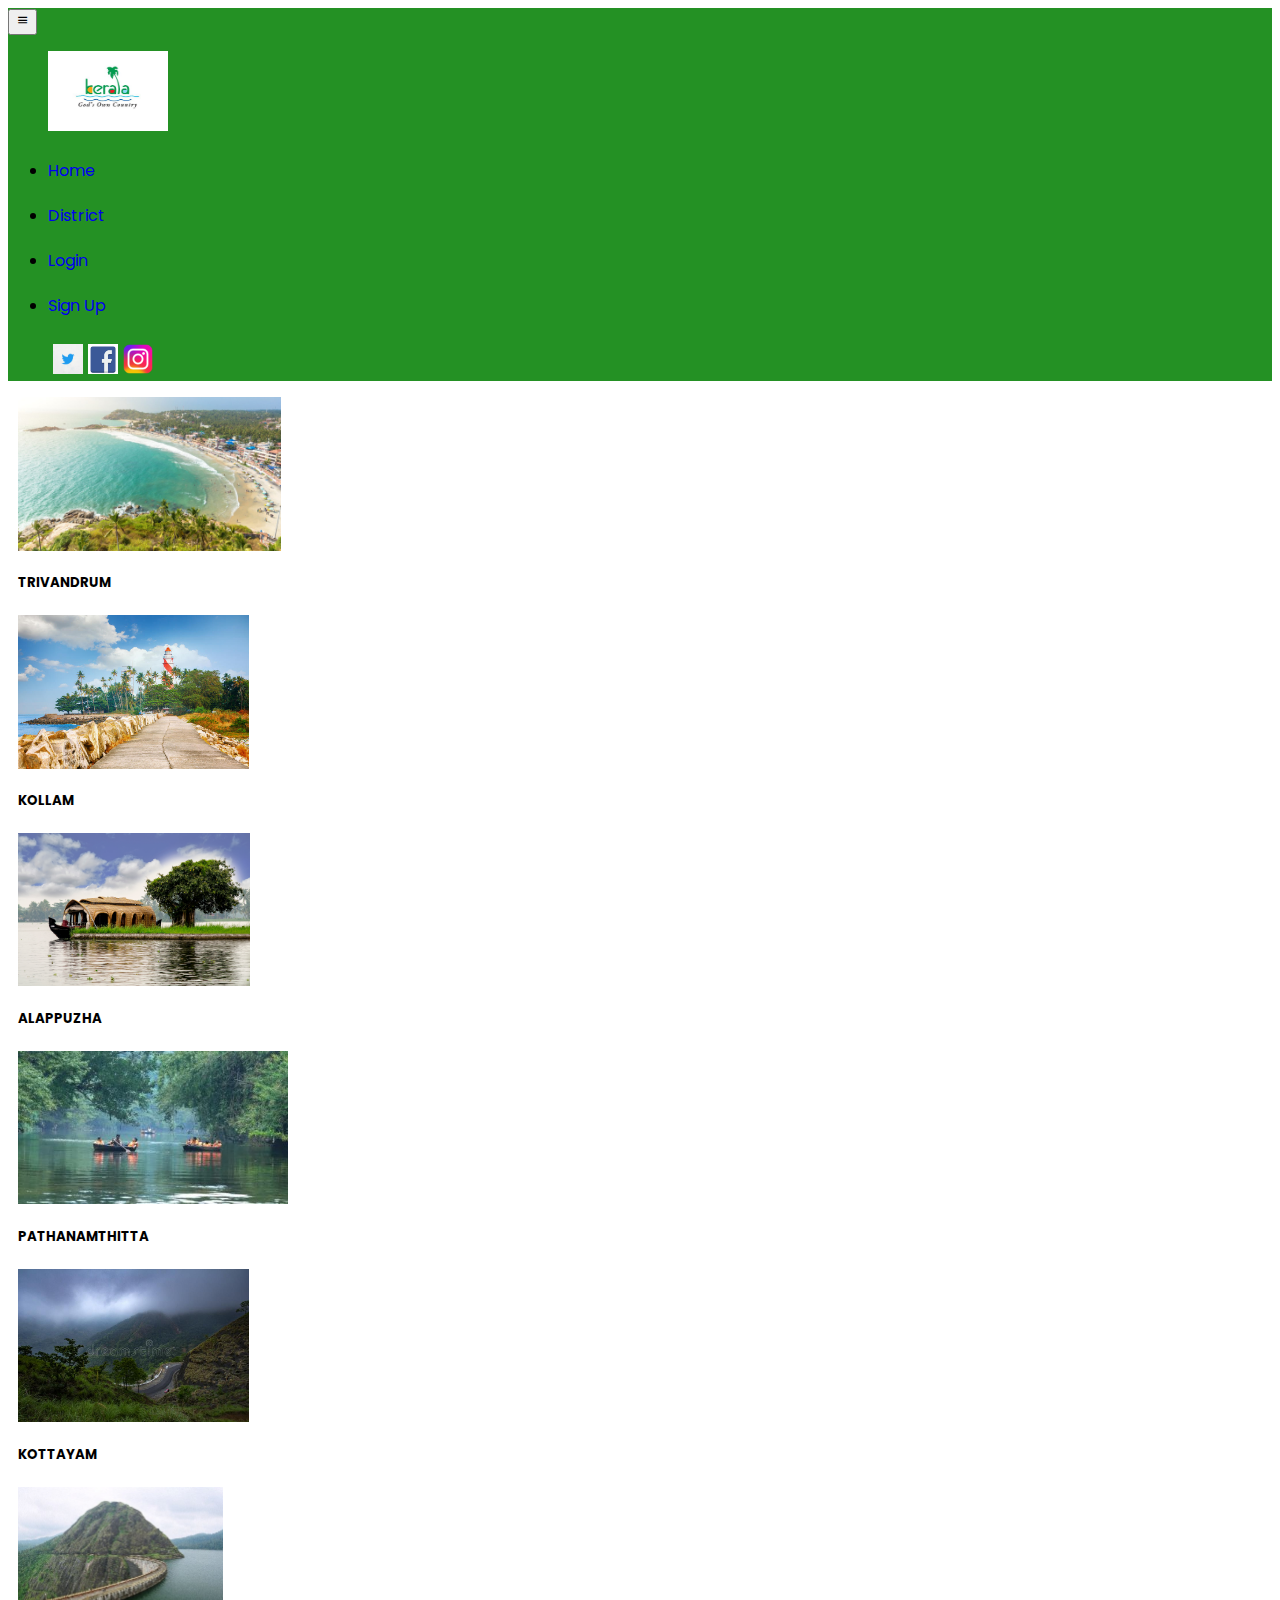
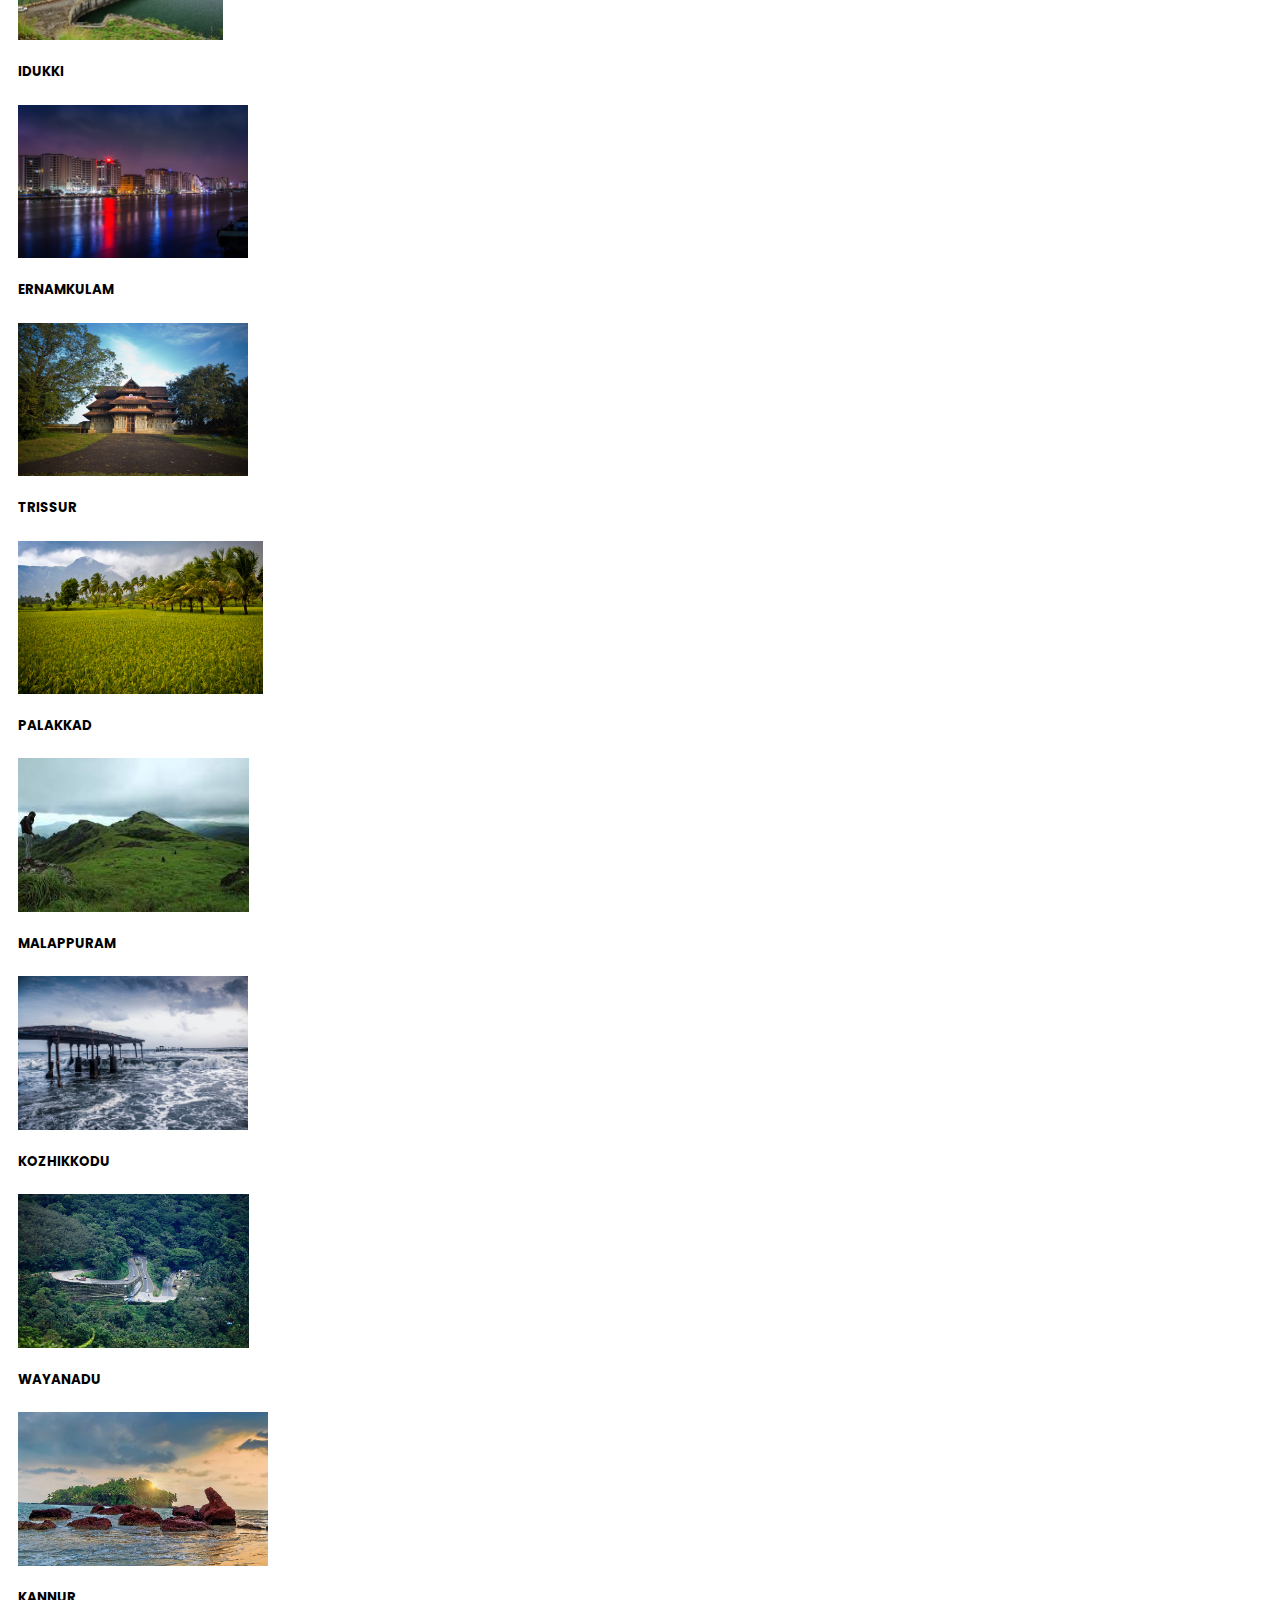
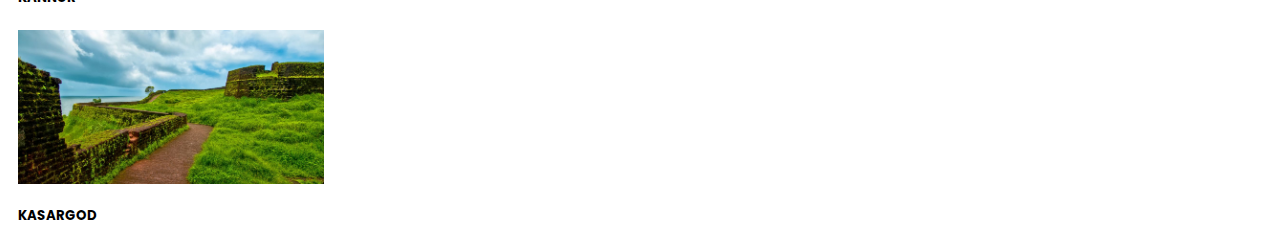
==== district.html @ 1784a154 "new change" ====
<!DOCTYPE html>
<html lang="en">
<head>
    <meta charset="UTF-8">
    <meta http-equiv="X-UA-Compatible" content="IE=edge">
    <meta name="viewport" content="width=device-width, initial-scale=1.0">
    <title>Kerala Tourism</title>
    <link href="https://cdn.jsdelivr.net/npm/bootstrap@5.3.0-alpha3/dist/css/bootstrap.min.css" rel="stylesheet" integrity="sha384-KK94CHFLLe+nY2dmCWGMq91rCGa5gtU4mk92HdvYe+M/SXH301p5ILy+dN9+nJOZ" crossorigin="anonymous">
    <script src="https://cdn.jsdelivr.net/npm/bootstrap@5.3.0-alpha3/dist/js/bootstrap.bundle.min.js" integrity="sha384-ENjdO4Dr2bkBIFxQpeoTz1HIcje39Wm4jDKdf19U8gI4ddQ3GYNS7NTKfAdVQSZe" crossorigin="anonymous"></script>
<link rel="stylesheet" href="style.css">
<style>
@import url('https://fonts.googleapis.com/css2?family=Montserrat:ital@0;1&family=Poppins&display=swap');
</style>
<link href='https://unpkg.com/boxicons@2.1.4/css/boxicons.min.css' rel='stylesheet'>
</head>
<body>
    <nav class="navbar navbar-expand-lg navbar-dark">
        <button class="navbar-toggler" type="button" data-bs-toggle="collapse"
      data-bs-target="#btn">
      <i class='bx bx-menu'></i>
    </button>
        <div class="container-fluid">
         <div class="collapse navbar-collapse" id="btn">
            <ul class="navbar-nav me-auto mb-2 mb-lg-0">
                <img src="images/logo/Kerala_Tourism_8MBbARQ.jpg" alt="" id="logo">
              <li class="nav-item">
                <a class="nav-link active" aria-current="page" href="index.html">Home</a>
              </li>
              <li class="nav-item">
                <a class="nav-link active" href="#">District</a>
              </li>
              <li class="nav-item">
                <a class="nav-link active" href="login.html">Login</a>
              </li>
              
              <li class="nav-item ">
                <a class="nav-link active" href="signup.html">Sign Up</a>
              </li>
            </ul>
            <ul id="list1">
                <li><img src="images/social logo/brand-download-img-1.jpg.twimg.1920.jpg" alt="" id="twitter"></li>
                <li><img src="images/social logo/download.png" alt="" id="fb"></li>
                <li><img src="images/social logo/pngtree-instagram-icon-png-image_6315974.png" alt="" id="insta"></li>
            </ul>
          </div>
        </div>
      </nav>
      <div class="container text-center">
        <div class="row">
          <div class="col">
            <div class="card text-bg-dark">
                <div class="img-wrapper">
                 <img src="images/district/TRIVANDRUM-FEATURE-compressed.jpg" class="card-img" alt="...">
                </div>
                <div class="card-img-overlay">
                  <h5 class="card-title">TRIVANDRUM</h5>
                </div>
              </div>
          </div>
          <div class="col">
            <div class="card text-bg-dark">
                <div class="img-wrapper">
                <img src="images/district/kollam.jpg" class="card-img" alt="...">
                </div>
                <div class="card-img-overlay">
                  <h5 class="card-title">KOLLAM</h5>
                </div>
                </div>
          </div>
          <div class="col">
            <div class="card text-bg-dark">
                <div class="img-wrapper">
                <img src="images/district/alappuzha.jpg" class="card-img" alt="...">
                </div>
                <div class="card-img-overlay">
                  <h5 class="card-title">ALAPPUZHA</h5>
                </div>
                </div>
          </div>
          <div class="col">
            <div class="card text-bg-dark">
                <div class="img-wrapper">
                <img src="images/district/pathanamthitta.jpg" class="card-img" alt="...">
                </div>
                <div class="card-img-overlay">
                  <h5 class="card-title">PATHANAMTHITTA</h5>
                </div>
                </div>
          </div>
        </div>
        <div class="row">
            <div class="col">
                <div class="card text-bg-dark">
                    <div class="img-wrapper">
                    <img src="images/district/kottayam.jpg" class="card-img" alt="...">
                    </div>
                    <div class="card-img-overlay">
                      <h5 class="card-title">KOTTAYAM</h5>
                    </div>
                    </div>
            </div>
            <div class="col">
                <div class="card text-bg-dark">
                    <div class="img-wrapper">
                    <img src="images/district/idukki.jpg" class="card-img" alt="...">
                    </div>
                    <div class="card-img-overlay">
                      <h5 class="card-title">IDUKKI</h5>
                    </div>
                    </div>
            </div>
            <div class="col">
                <div class="card text-bg-dark">
                    <div class="img-wrapper">
                    <img src="images/district/ERNAMKULAM.jpg" class="card-img" alt="...">
                    </div>
                    <div class="card-img-overlay">
                      <h5 class="card-title">ERNAMKULAM</h5>
                    </div>
                    </div>
            </div>
            <div class="col">
                <div class="card text-bg-dark">
                    <div class="img-wrapper">
                    <img src="images/district/thrissur-temple.jpg" class="card-img" alt="...">
                    </div>
                    <div class="card-img-overlay">
                      <h5 class="card-title">TRISSUR</h5>
                    </div>
                    </div>
            </div>
            <div class="col">
                <div class="card text-bg-dark">
                    <div class="img-wrapper">
                    <img src="images/district/palakkadu.jpg" class="card-img" alt="...">
                    </div>
                    <div class="card-img-overlay">
                      <h5 class="card-title">PALAKKAD</h5>
                    </div>
                    </div>
              </div>
              <div class="col">
                <div class="card text-bg-dark">
                    <div class="img-wrapper">
                    <img src="images/district/malappuram.jpg" class="card-img" alt="...">
                </div>
                    <div class="card-img-overlay">
                      <h5 class="card-title">MALAPPURAM</h5>
                    </div>
                    </div>
              </div>
          </div>
          <div class="row">
            <div class="col">
                <div class="card text-bg-dark">
                    <div class="img-wrapper">
                    <img src="images/district/kozhikkodu.jpg" class="card-img" alt="...">
                </div>
                    <div class="card-img-overlay">
                      <h5 class="card-title">KOZHIKKODU</h5>
                    </div>
                    </div>
            </div>
            <div class="col">
                <div class="card text-bg-dark">
                    <div class="img-wrapper">
                    <img src="images/district/wayanad.jpg" class="card-img" alt="...">
                </div>
                    <div class="card-img-overlay">
                      <h5 class="card-title">WAYANADU</h5>
                    </div>
                    </div>
            </div>
            <div class="col">
                <div class="card text-bg-dark">
                    <div class="img-wrapper">
                    <img src="images/district/kannur.jpg" class="card-img" alt="...">
                          </div>
                    <div class="card-img-overlay">
                      <h5 class="card-title">KANNUR</h5>
                    </div>
                    </div>
            </div>
            <div class="col">
                <div class="card text-bg-dark">
                    <div class="img-wrapper">
                    <img src="images/district/kasargod.jpg" class="card-img" alt="...">
                </div>
                    <div class="card-img-overlay">
                      <h5 class="card-title">KASARGOD</h5>
                    </div>
                    </div>
            </div>
          </div>
      </div>

      </body> 
      </html>
---- style.css ----
*{
    font-family: 'Montserrat', sans-serif;
font-family: 'Poppins', sans-serif;
}
.navbar{
    background-color: rgb(36, 145, 36);
}
#twitter{margin-top: 10px;
    margin-left:5px;
    width:30px;
    height:30px;
}
#fb{
    margin-top: 10px;
    margin-left:5px;
    width:30px;
    height:30px;
}
#insta{
    margin-top: 10px;
    margin-left:5px;
    width:30px;
    height:30px;
}
.nav-item{
    margin-top: 20px;
}
#list1{
    display:flex;
    list-style: none;
}
.nav-link:hover{
    background-color: yellowgreen;
}
 .c-item{
    height: 380px;
 }
 .c-image{
    height:100%;
    object-fit:cover;
 }
 #logo{
    width:120px;
    height:80px;
 }
 /* login page */
 #login{
    background-image:url(images/carousal1/n3.jpg);
    background-size: cover;
 }
 .form-login{
    background: rgba(236,240,241,.65);
    border-radius: 10px;
    padding:20px;
    margin:auto;
    margin-top: 30px;;
    max-width:400px ;
    width:100%;
    font-weight: 600;
 }
 .btn-primary:hover{
    background: rgb(220, 220, 115);
    
 }
 .btn{
    margin-left:130px;
 }
.sign-uplink{
    background: rgba(236,240,241,.65);
    border-radius: 10px;
    padding:20px;
    margin:auto;
    margin-top: 20px;;
    max-width:400px ;
    width:100%;
    font-weight: 600;
}
/* signup page */
#signup{
background-image: url("images/carousal1/signup.jpg");
background-size: cover;
}
.signup-text{
    font-size:small;
}
a{
    text-decoration:none;
}
/* home page card carousel */
.card-wrapper{
    display: flex;
}
.card{
    margin:10px;
    width:calc(100/3);
    
}
.image-wrapper{
    height:18vw;
    align-items: center;
    justify-content: center;
}
.image-wrapper img{
    max-width: 100%;
    max-height: 100%;
}
/* district page */

.img-wrapper{
    height:12vw;
    align-items: center;
    justify-content: center;
}
.img-wrapper img{
    max-width: 100%;
    max-height: 100%;
}

col{
    height:60px;
    width:60px;
    margin:2px;
}
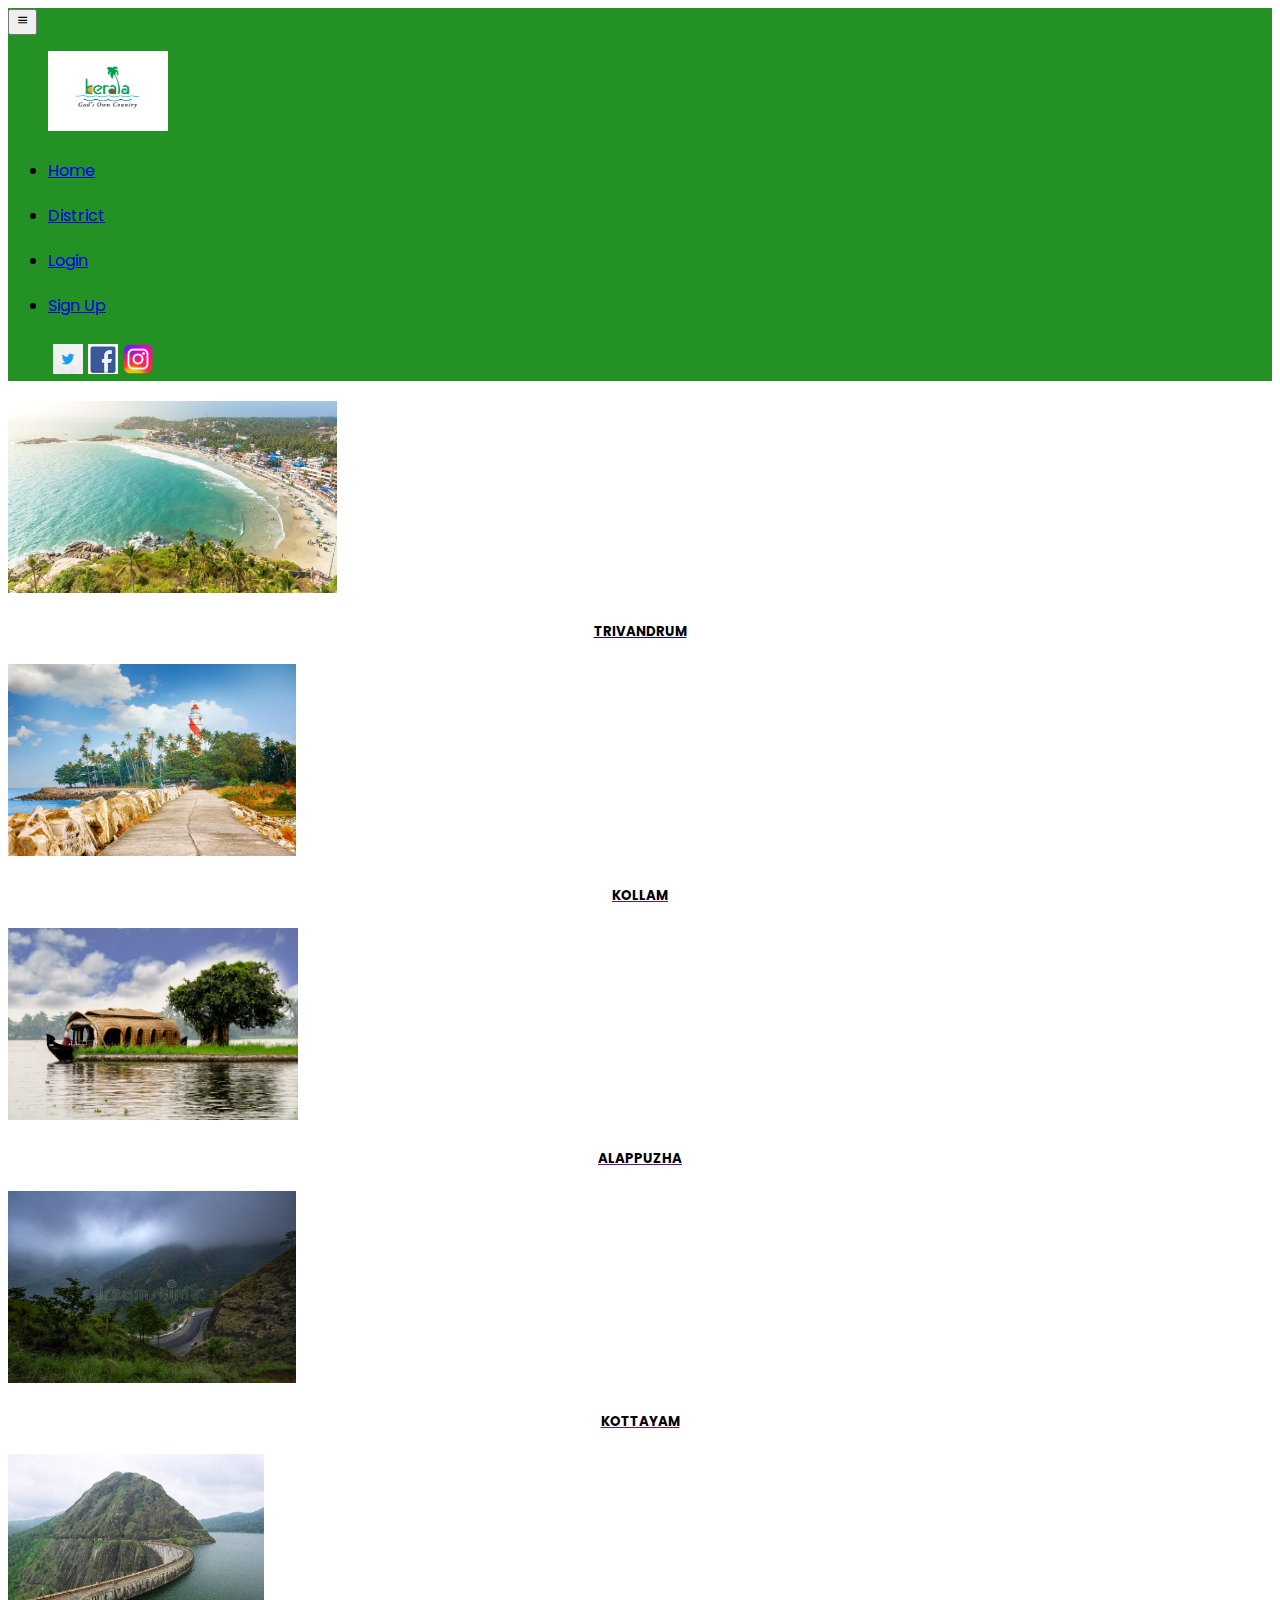
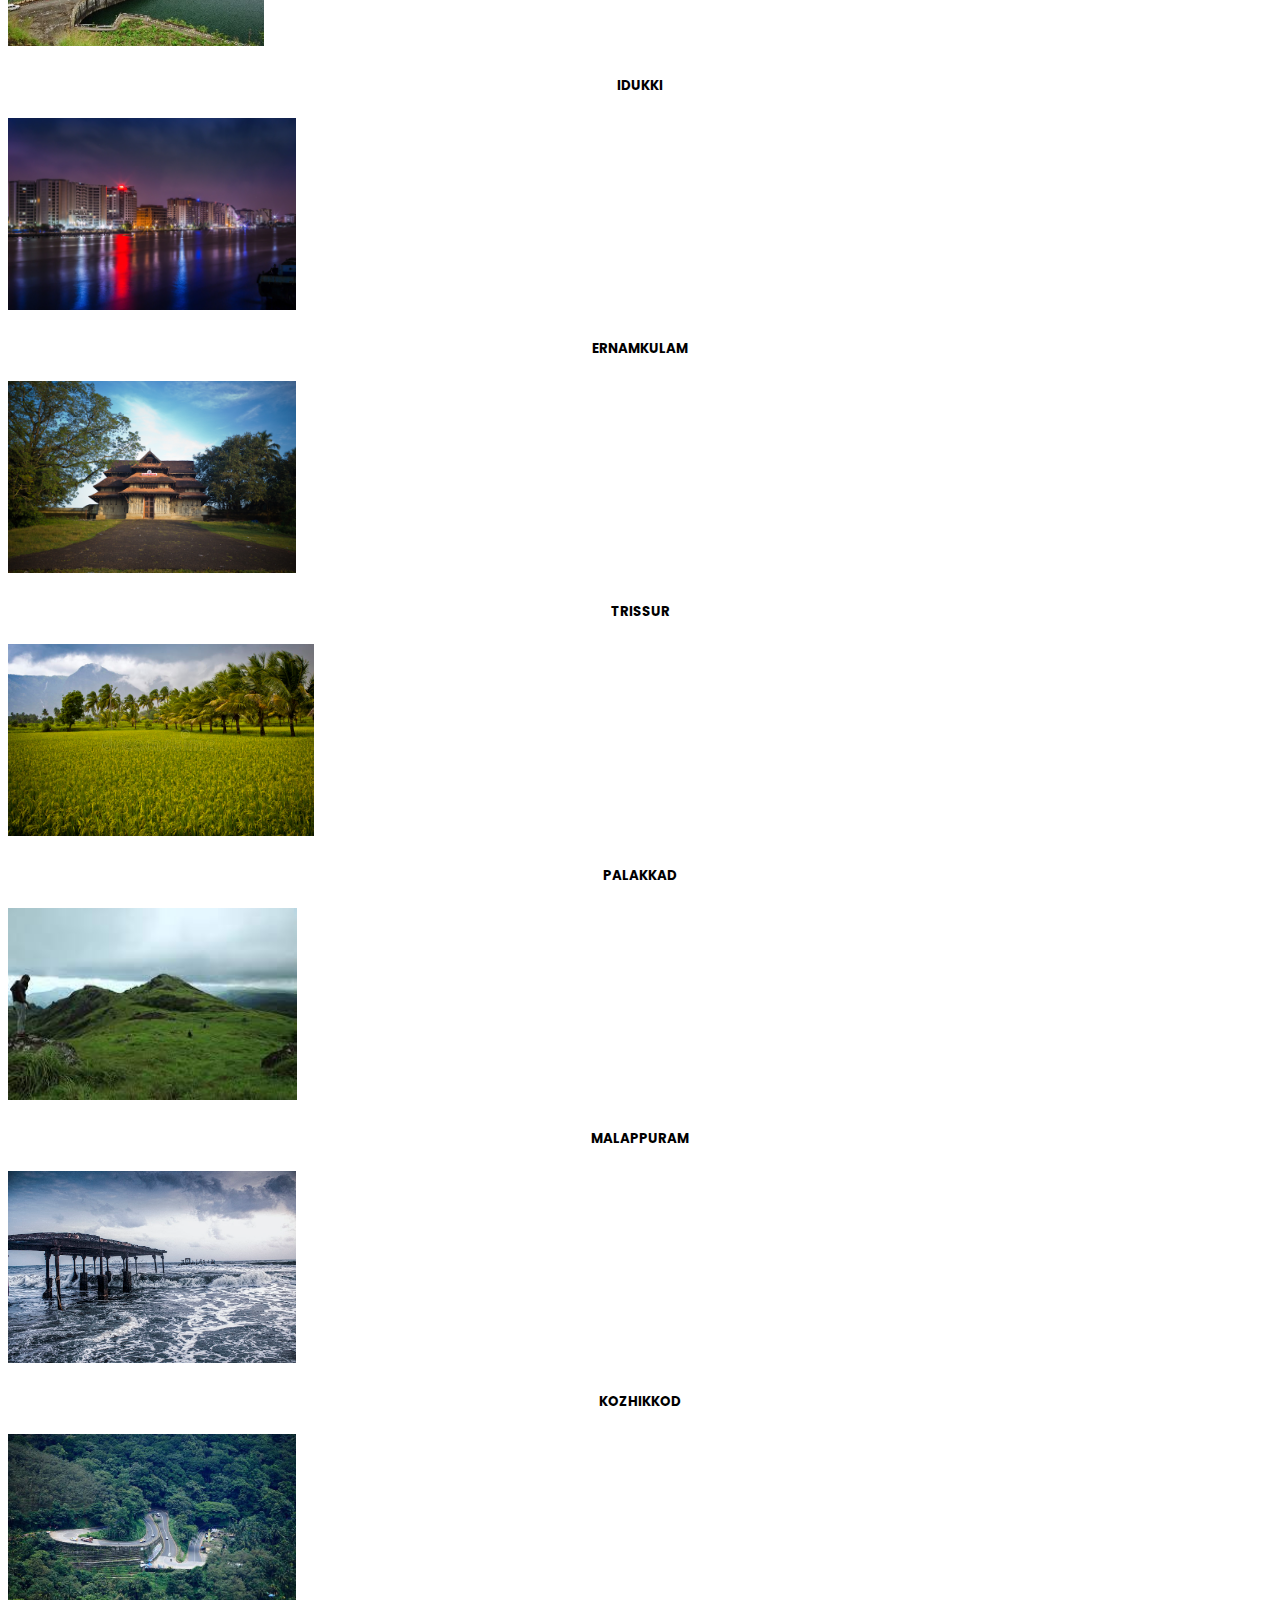
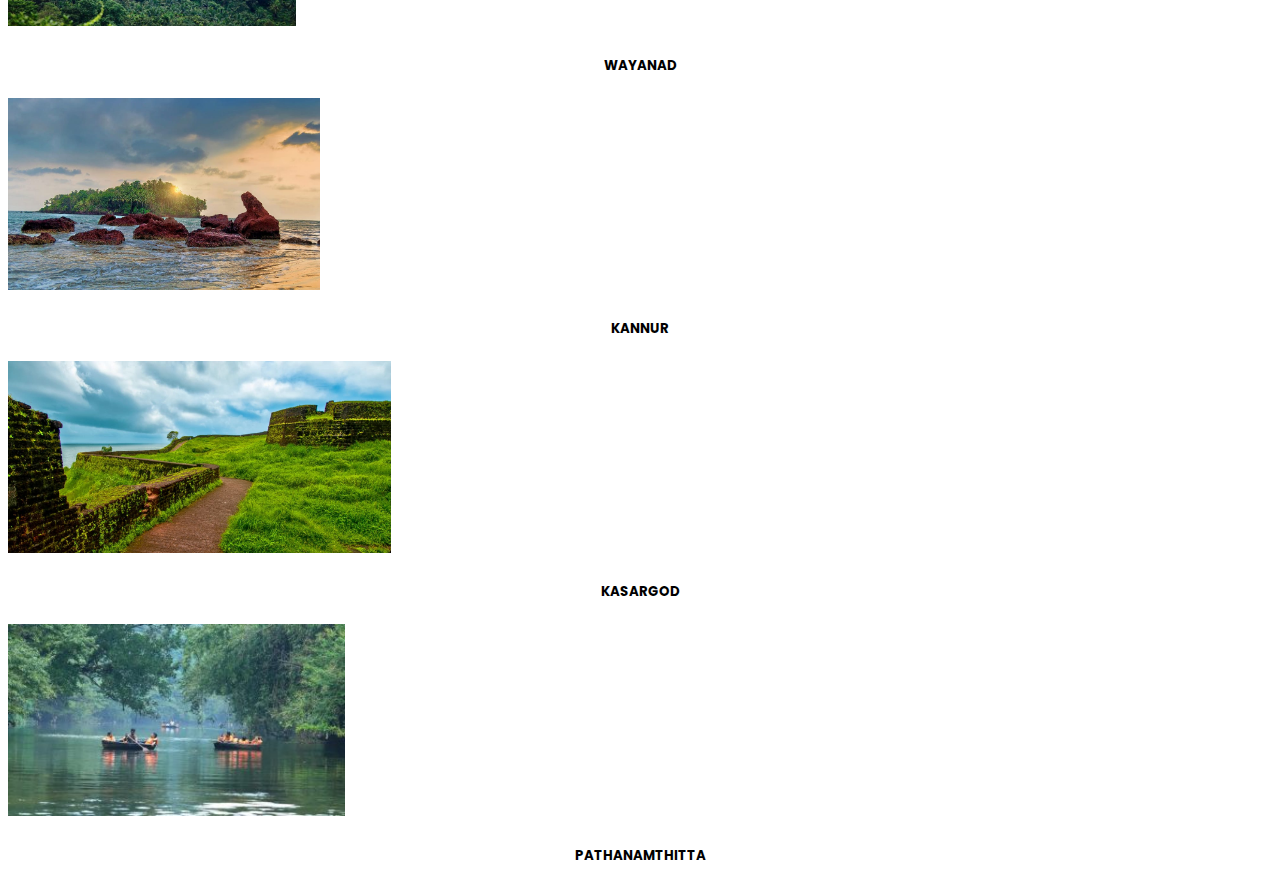
==== commit 1971f847: "new change" ====
--- a/district.html
+++ b/district.html
@@ -7,7 +7,7 @@
     <title>Kerala Tourism</title>
     <link href="https://cdn.jsdelivr.net/npm/bootstrap@5.3.0-alpha3/dist/css/bootstrap.min.css" rel="stylesheet" integrity="sha384-KK94CHFLLe+nY2dmCWGMq91rCGa5gtU4mk92HdvYe+M/SXH301p5ILy+dN9+nJOZ" crossorigin="anonymous">
     <script src="https://cdn.jsdelivr.net/npm/bootstrap@5.3.0-alpha3/dist/js/bootstrap.bundle.min.js" integrity="sha384-ENjdO4Dr2bkBIFxQpeoTz1HIcje39Wm4jDKdf19U8gI4ddQ3GYNS7NTKfAdVQSZe" crossorigin="anonymous"></script>
-<link rel="stylesheet" href="style.css">
+<link rel="stylesheet" href="districtstyle.css">
 <style>
 @import url('https://fonts.googleapis.com/css2?family=Montserrat:ital@0;1&family=Poppins&display=swap');
 </style>
@@ -45,153 +45,138 @@
           </div>
         </div>
       </nav>
-      <div class="container text-center">
-        <div class="row">
-          <div class="col">
-            <div class="card text-bg-dark">
-                <div class="img-wrapper">
-                 <img src="images/district/TRIVANDRUM-FEATURE-compressed.jpg" class="card-img" alt="...">
-                </div>
+      <div class="container">
+
+           <div class="row">
+            <div class="col-md-3 col-sm-6">
+              <a href="tvm.html">
+              <div class="card text-bg-dark myanimation">
+                <img src="images/district/TRIVANDRUM-FEATURE-compressed.jpg" class="card-img" alt="trivandrum">
                 <div class="card-img-overlay">
                   <h5 class="card-title">TRIVANDRUM</h5>
                 </div>
               </div>
-          </div>
-          <div class="col">
-            <div class="card text-bg-dark">
-                <div class="img-wrapper">
-                <img src="images/district/kollam.jpg" class="card-img" alt="...">
-                </div>
+            </a>
+            </div>
+            <div class="col-lg-3 col-sm-6">
+              <a href="">
+              <div class="card text-bg-dark myanimation" style="animation-delay: 100ms">
+                <img src="images/district/kollam.jpg" class="card-img" alt="kollam">
                 <div class="card-img-overlay">
                   <h5 class="card-title">KOLLAM</h5>
                 </div>
-                </div>
-          </div>
-          <div class="col">
-            <div class="card text-bg-dark">
-                <div class="img-wrapper">
-                <img src="images/district/alappuzha.jpg" class="card-img" alt="...">
-                </div>
+              </div>
+            </a>
+            </div>
+
+            <div class="col-md-3 col-sm-6">
+              <a href="">
+              <div class="card text-bg-dark myanimation" style="animation-delay: 200ms">
+                <img src="images/district/alappuzha.jpg" class="card-img" alt="alappuzha">
                 <div class="card-img-overlay">
                   <h5 class="card-title">ALAPPUZHA</h5>
                 </div>
+              </div>
+            </a>
+            </div>
+
+            <div class="col-md-3 col-sm-6">
+              <a href="">
+              <div class="card text-bg-dark myanimation" style="animation-delay: 300ms">
+              <img src="images/district/kottayam.jpg" class="card-img" alt="kottayam">
+                <div class="card-img-overlay">
+                  <h5 class="card-title">KOTTAYAM</h5>
                 </div>
-          </div>
-          <div class="col">
-            <div class="card text-bg-dark">
-                <div class="img-wrapper">
-                <img src="images/district/pathanamthitta.jpg" class="card-img" alt="...">
+              </div>
+            </a>
+            </div>
+           </div> 
+
+           <div class="row">
+            <div class="col-md-2 col-sm-6">
+              <div class="card text-bg-dark myanimation" style="animation-delay: 400ms">
+                <img src="images/district/idukki.jpg" class="card-img" alt="idukki">
+                <div class="card-img-overlay">
+                  <h5 class="card-title">IDUKKI</h5>
                 </div>
+              </div>
+            </div>
+            <div class="col-md-2 col-sm-6">
+              <div class="card text-bg-dark myanimation" style="animation-delay: 500ms">
+                <img src="images/district/ERNAMKULAM.jpg" class="card-img" alt="ernamkulam">
+                <div class="card-img-overlay">
+                  <h5 class="card-title">ERNAMKULAM</h5>
+                </div>
+              </div>
+            </div>
+            <div class="col-md-2 col-sm-6">
+              <div class="card text-bg-dark myanimation" style="animation-delay: 600ms">
+                <img src="images/district/thrissur-temple.jpg" class="card-img" alt="thrissur">
+                <div class="card-img-overlay">
+                  <h5 class="card-title">TRISSUR</h5>
+                </div>
+              </div>
+            </div>
+            <div class="col-md-2 col-sm-6">
+              <div class="card text-bg-dark myanimation" style="animation-delay: 700ms">
+                <img src="images/district/palakkadu.jpg" class="card-img" alt="palakkadu">
+                <div class="card-img-overlay">
+                  <h5 class="card-title">PALAKKAD</h5>
+                </div>
+              </div>
+            </div>
+            <div class="col-md-2 col-sm-6">
+              <div class="card text-bg-dark myanimation" style="animation-delay: 700ms">
+                <img src="images/district/malappuram.jpg" class="card-img" alt="malappuram">
+                <div class="card-img-overlay">
+                  <h5 class="card-title">MALAPPURAM</h5>
+                </div>
+              </div>
+            </div>
+            <div class="col-md-2 col-sm-6">
+              <div class="card text-bg-dark myanimation" style="animation-delay: 800ms">
+                <img src="images/district/kozhikkodu.jpg" class="card-img" alt="kozhikkodu">
+                <div class="card-img-overlay">
+                  <h5 class="card-title">KOZHIKKOD</h5>
+                </div>
+              </div>
+            </div>  
+           </div>
+
+           <div class="row">
+            <div class="col-md-3 col-sm-6">
+              <div class="card text-bg-dark myanimation" style="animation-delay: 900ms">
+                <img src="images/district/wayanad.jpg" class="card-img" alt="wayanad">
+                <div class="card-img-overlay">
+                  <h5 class="card-title">WAYANAD</h5>
+                </div>
+              </div>
+            </div>
+            <div class="col-md-3 col-sm-6">
+              <div class="card text-bg-dark myanimation" style="animation-delay: 1000ms">
+                <img src="images/district/kannur.jpg" class="card-img" alt="kannur">
+                <div class="card-img-overlay">
+                  <h5 class="card-title">KANNUR</h5>
+                </div>
+              </div>
+            </div>
+            <div class="col-md-3 col-sm-6">
+              <div class="card text-bg-dark bg-white myanimation" style="animation-delay: 1100ms">
+                <img src="images/district/kasargod.jpg" class="card-img" alt="kasargod">
+                <div class="card-img-overlay">
+                  <h5 class="card-title">KASARGOD</h5>
+                </div>
+              </div>
+            </div>
+            <div class="col-md-3 col-sm-6">
+              <div class="card text-bg-dark myanimation" style="animation-delay: 1200ms">
+                <img src="images/district/pathanamthitta.jpg" class="card-img" alt="pathanamthitta">
                 <div class="card-img-overlay">
                   <h5 class="card-title">PATHANAMTHITTA</h5>
                 </div>
-                </div>
-          </div>
-        </div>
-        <div class="row">
-            <div class="col">
-                <div class="card text-bg-dark">
-                    <div class="img-wrapper">
-                    <img src="images/district/kottayam.jpg" class="card-img" alt="...">
-                    </div>
-                    <div class="card-img-overlay">
-                      <h5 class="card-title">KOTTAYAM</h5>
-                    </div>
-                    </div>
+              </div>
             </div>
-            <div class="col">
-                <div class="card text-bg-dark">
-                    <div class="img-wrapper">
-                    <img src="images/district/idukki.jpg" class="card-img" alt="...">
-                    </div>
-                    <div class="card-img-overlay">
-                      <h5 class="card-title">IDUKKI</h5>
-                    </div>
-                    </div>
-            </div>
-            <div class="col">
-                <div class="card text-bg-dark">
-                    <div class="img-wrapper">
-                    <img src="images/district/ERNAMKULAM.jpg" class="card-img" alt="...">
-                    </div>
-                    <div class="card-img-overlay">
-                      <h5 class="card-title">ERNAMKULAM</h5>
-                    </div>
-                    </div>
-            </div>
-            <div class="col">
-                <div class="card text-bg-dark">
-                    <div class="img-wrapper">
-                    <img src="images/district/thrissur-temple.jpg" class="card-img" alt="...">
-                    </div>
-                    <div class="card-img-overlay">
-                      <h5 class="card-title">TRISSUR</h5>
-                    </div>
-                    </div>
-            </div>
-            <div class="col">
-                <div class="card text-bg-dark">
-                    <div class="img-wrapper">
-                    <img src="images/district/palakkadu.jpg" class="card-img" alt="...">
-                    </div>
-                    <div class="card-img-overlay">
-                      <h5 class="card-title">PALAKKAD</h5>
-                    </div>
-                    </div>
-              </div>
-              <div class="col">
-                <div class="card text-bg-dark">
-                    <div class="img-wrapper">
-                    <img src="images/district/malappuram.jpg" class="card-img" alt="...">
-                </div>
-                    <div class="card-img-overlay">
-                      <h5 class="card-title">MALAPPURAM</h5>
-                    </div>
-                    </div>
-              </div>
-          </div>
-          <div class="row">
-            <div class="col">
-                <div class="card text-bg-dark">
-                    <div class="img-wrapper">
-                    <img src="images/district/kozhikkodu.jpg" class="card-img" alt="...">
-                </div>
-                    <div class="card-img-overlay">
-                      <h5 class="card-title">KOZHIKKODU</h5>
-                    </div>
-                    </div>
-            </div>
-            <div class="col">
-                <div class="card text-bg-dark">
-                    <div class="img-wrapper">
-                    <img src="images/district/wayanad.jpg" class="card-img" alt="...">
-                </div>
-                    <div class="card-img-overlay">
-                      <h5 class="card-title">WAYANADU</h5>
-                    </div>
-                    </div>
-            </div>
-            <div class="col">
-                <div class="card text-bg-dark">
-                    <div class="img-wrapper">
-                    <img src="images/district/kannur.jpg" class="card-img" alt="...">
-                          </div>
-                    <div class="card-img-overlay">
-                      <h5 class="card-title">KANNUR</h5>
-                    </div>
-                    </div>
-            </div>
-            <div class="col">
-                <div class="card text-bg-dark">
-                    <div class="img-wrapper">
-                    <img src="images/district/kasargod.jpg" class="card-img" alt="...">
-                </div>
-                    <div class="card-img-overlay">
-                      <h5 class="card-title">KASARGOD</h5>
-                    </div>
-                    </div>
-            </div>
-          </div>
+           </div>
       </div>
 
       </body> 
--- a/districtstyle.css
+++ b/districtstyle.css
@@ -0,0 +1,79 @@
+
+*{
+    font-family: 'Montserrat', sans-serif;
+font-family: 'Poppins', sans-serif;
+}
+.navbar{
+    background-color: rgb(36, 145, 36);
+}
+#twitter{margin-top: 10px;
+    margin-left:5px;
+    width:30px;
+    height:30px;
+}
+#fb{
+    margin-top: 10px;
+    margin-left:5px;
+    width:30px;
+    height:30px;
+}
+#insta{
+    margin-top: 10px;
+    margin-left:5px;
+    width:30px;
+    height:30px;
+}
+.nav-item{
+    margin-top: 20px;
+}
+#list1{
+    display:flex;
+    list-style: none;
+}
+.nav-link:hover{
+    background-color: yellowgreen;
+}
+.c-item{
+    height: 380px;
+ }
+ .c-image{
+    height:100%;
+    object-fit:cover;
+ }
+ #logo{
+    width:120px;
+    height:80px;
+ }
+ .card{
+    margin-top:20px;
+    border: none;
+
+ }
+ .card img{
+    height:12rem;
+    object-fit:cover
+    
+}
+.card-title{
+    color:black;
+    text-align: center;
+}
+
+@keyframes cardEntrance{
+    from{
+        opacity:0;
+        transform:scale(0.3);
+        filter:hue-rotate(180deg);
+    }
+    to{
+        opacity:1;
+        transform: scale(1);
+        filter: hue-rotate(0deg);
+    }
+}
+.myanimation{
+    animation:cardEntrance 500ms ease-in-out both;
+}
+.card:hover{
+    transform: scale(1.1) !important;
+}